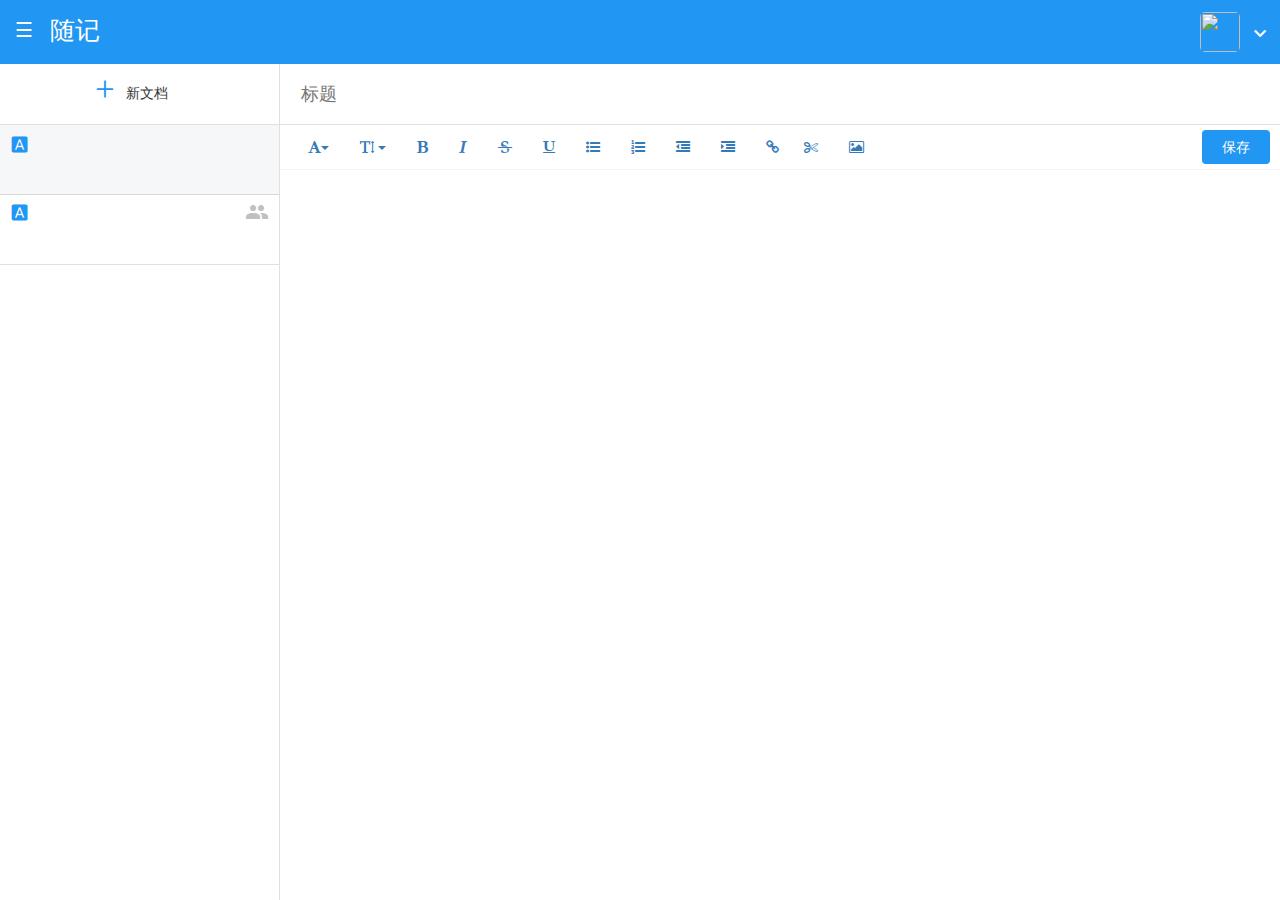
==== src/main/resources/templates/index.html @ 239fb387 "loading 过程" ====
<!DOCTYPE html>
<html lang="en">

<head>
    <meta charset="utf-8">
    <meta http-equiv="X-UA-Compatible" content="IE=edge">
    <meta name="viewport" content="width=device-width, initial-scale=1">

    <script src="../static/js/jquery-1.11.3.min.js" th:src="@{/js/jquery-1.11.3.min.js}"></script>
    <script src="../static/js/index.js" th:src="@{/js/index.js}"></script>
    <link rel="stylesheet" href="../static/css/mui.min.css" th:href="@{/css/mui.min.css}">
    <link rel="stylesheet" href="../static/css/bootstrap.min.css" th:href="@{/css/bootstrap.min.css}">
    <link rel="stylesheet" href="../static/css/material-icons.css" th:href="@{/css/material-icons.css}">
    <script src="../static/js/mui.min.js" th:src="@{/js/mui.min.js}"></script>

    <script src="../static/js/script.js" th:src="@{/js/script.js}"></script>
    <script src="../static/js/share.js" th:src="@{/js/share.js}"></script>
    <script src="../static/js/wysiwyg.js" th:src="@{/js/wysiwyg.js}"></script>
    <link rel="stylesheet" th:href="@{/css/fakeLoader.css}">


    <!-- 编辑器 -->
    <link href="../static/bootstrap-wysiwyg/external/google-code-prettify/prettify.css" th:href="@{/bootstrap-wysiwyg/external/google-code-prettify/prettify.css}"
        rel="stylesheet">
    <!-- <link href="http://netdna.bootstrapcdn.com/twitter-bootstrap/2.3.1/css/bootstrap-combined.no-icons.min.css" rel="stylesheet"> -->
<!--     <link rel="stylesheet" href="../static/bootstrap-wysiwyg/css/bootstrap-combined.no-icons.min.css" th:href="@{/bootstrap-wysiwyg/css/bootstrap-combined.no-icons.min.css}"> -->
    <link rel="stylesheet" href="../static/bootstrap-wysiwyg/css/bootstrap-responsive.min.css" th:href="@{/bootstrap-wysiwyg/css/bootstrap-responsive.min.css}">
    <link rel="stylesheet" href="../static/bootstrap-wysiwyg/css/font-awesome.css" th:href="@{/bootstrap-wysiwyg/css/font-awesome.css}">
    <script src="../static/bootstrap-wysiwyg/external/jquery-1.11.3.min.js" th:src="@{/bootstrap-wysiwyg/external/jquery-1.11.3.min.js}"></script>
    <script src="../static/bootstrap-wysiwyg/external/jquery.hotkeys.js" th:src="@{/bootstrap-wysiwyg/external/jquery.hotkeys.js}"></script>
    <!-- <script src="http://netdna.bootstrapcdn.com/twitter-bootstrap/2.3.1/js/bootstrap.min.js"></script> -->
    <script src="../static/bootstrap-wysiwyg/external/bootstrap.min.js" th:src="@{/bootstrap-wysiwyg/external/bootstrap.min.js}"></script>
    <script src="../static/bootstrap-wysiwyg/external/google-code-prettify/prettify.js" th:src="@{/bootstrap-wysiwyg/external/google-code-prettify/prettify.js}"></script>
    <link href="../static/bootstrap-wysiwyg/index.css" th:href="@{/bootstrap-wysiwyg/index.css}" rel="stylesheet">
    <script src="../static/bootstrap-wysiwyg/bootstrap-wysiwyg.js" th:src="@{/bootstrap-wysiwyg/bootstrap-wysiwyg.js}"></script>

    <link href="../static/css/style.css" rel="stylesheet" type="text/css" th:href="@{/css/style.css}" />
    <link href="../static/css/font-awesome.min.css" th:href="@{/css/font-awesome.min.css}" rel="stylesheet">
    

</head>

<body>
	<div class="fakeloader"></div>
    <header id="header">
        <div class="mui-appbar mui--appbar-line-height">
            <div class="mui-container-fluid">
                <span>
                    <a class="sidedrawer-toggle mui--visible-xs-inline-block mui--visible-sm-inline-block js-show-sidedrawer">☰</a>
                    <a class="sidedrawer-toggle mui--hidden-xs mui--hidden-sm js-hide-sidedrawer">☰</a>
                    <div class="logo_text">随记</div>
                </span>
                <div class="user_photo_div" th:each="item:${item}">
                    <img id="photo" src="static/images/user.jpg" alt="" th:src="${item.photo}" data-toggle="modal" data-target=".bs-example-modal-lg">
                    <input type="hidden" id="user_id" th:name="${item.id}">
                    <i class="material-icons down_pull" id="down_pull_cli" onclick="down_pull()">keyboard_arrow_down</i>
                    <ul class="sess_list" id="sess_list" style="display:none">
                        <li data-toggle="modal" data-target=".bs-example-modal-lg">个人信息</li>
                        <li class="hr_rr"></li>
                        <li data-toggle="modal" data-target=".bs-example-modal-lg2">意见反馈</li>
                        <li class="hr_rr"></li>
                        <li onclick="outLogin()">退出登录</li>
                    </ul>
                </div>
            </div>
        </div>
    </header>
    <div id="main" style="width:100%;height:100%">
        <div id="sidedrawer" class="mui--no-user-select">
            <div id="sidedrawer-brand" class="mui--appbar-line-height">
                <div class="add_table">
                    <span class="new_table">
                    	<div style="font-size: 35px;display: inline-block;position: absolute;top: 11px;left: 95px;color: #2196F3;">+</div>&nbsp;&nbsp;新文档
                    </span>
                </div>
            </div>
            <div class="mui-divider"></div>
            <ul class="notes_ul">
                <li class="notes_li"id="for_myself" th:each="notes:${notes}">
                    <div class="notes_title">
                        <span>
                            <i class="material-icons notes_li_icon">font_download</i>
                        </span>
                        <!-- <span class="notes_li_title">无标题笔记</span> -->
                        <span class="notes_li_title" th:text="${notes.title}"></span>
                    </div>
                    <div class="notes_main">
                        <span></span>
                    </div>
                    <div class="notes_footer">
                        <div class="notes_footer_left">
                            <span th:text="${notes.time}"></span>
                        </div>
                        <div class="notes_footer_right">
                            <span>
                            	<div style="display:none" th:text="${notes.content}"></div>
                                <i class="fa fa-trash-o fa-lg" th:data-join="@{/note/{id}(id=${notes.id})}" onclick="delete_notes(this)"></i>
                                <i class="fa fa-share-alt fa-lg" data-toggle="modal" data-target=".bs-example-modal-lg3" th:data-join="@{{id}(id=${notes.id})}" onclick="set_share_note_id(this)"></i>
                            </span>
                        </div>
                    </div>
                </li>
                <!-- 分享的    -->
                <li class="notes_li" id="for_share" th:each="notes:${share}">
                    <div class="notes_title_share" >
                        <span>
                            <i class="material-icons notes_li_icon">font_download</i>
                                                    <!-- <span class="notes_li_title">无标题笔记</span> -->
                        <span class="notes_li_title" th:text="${notes.title}"></span>
                        </span>
                        <span>
                        <span id="can_change" th:name="${notes.sharelist}"></span>
                        	<i class="material-icons" style="color:silver">people</i>
                        </span>
                    </div>
                    <div class="notes_main">
                        <span></span>
                    </div>
                    <div class="notes_footer">
                        <div class="notes_footer_left">
                            <span th:text="来自+'&nbsp;'+${notes.username}+'&nbsp;'+的分享"></span>
                        </div>
                        <div class="notes_footer_right">
                            <span>
                            	<div style="display:none" th:text="${notes.content}"></div>
                            	<i class="fa fa-trash-o fa-lg" th:data-join="@{/note/{id}(id=${notes.id})}" style="display:none"></i>
                            </span>
                        </div>
                    </div>
                </li>
                
                
            </ul>
        </div>
        <div id="content-wrapper">
            <div class="mui--appbar-height"></div>
            <div class="content_main">
                <!-- <input class="content_title" type="text" placeholder="标题"> -->
                <input class="content_title" type="text" placeholder="标题" v-model="message">
                <div id="alerts"></div>
                <div class="btn-toolbar top0" data-role="editor-toolbar" data-target="#editor">
                    <div class="btn-group">
                        <a class="btn dropdown-toggle" data-toggle="dropdown" title="Font"><i class="icon-font"></i><b class="caret"></b></a>
                        <ul class="dropdown-menu">
                        </ul>
                    </div>
                    <div class="btn-group">
                        <a class="btn dropdown-toggle" data-toggle="dropdown" title="Font Size"><i class="icon-text-height"></i>&nbsp;<b class="caret"></b></a>
                        <ul class="dropdown-menu">
                            <li>
                                <a data-edit="fontSize 5">
                                    <font size="5">Huge</font>
                                </a>
                            </li>
                            <li>
                                <a data-edit="fontSize 3">
                                    <font size="3">Normal</font>
                                </a>
                            </li>
                            <li>
                                <a data-edit="fontSize 1">
                                    <font size="1">Small</font>
                                </a>
                            </li>
                        </ul>
                    </div>
                    <div class="btn-group">
                        <a class="btn" data-edit="bold" title="Bold (Ctrl/Cmd+B)"><i class="icon-bold"></i></a>
                    </div>
                    <div class="btn-group">
                        <a class="btn" data-edit="italic" title="Italic (Ctrl/Cmd+I)"><i class="icon-italic"></i></a>
                    </div>
                    <div class="btn-group">
                        <a class="btn" data-edit="strikethrough" title="Strikethrough"><i class="icon-strikethrough"></i></a>
                    </div>
                    <div class="btn-group">
                        <a class="btn" data-edit="underline" title="Underline (Ctrl/Cmd+U)"><i class="icon-underline"></i></a>
                    </div>
                    <div class="btn-group">
                        <a class="btn" data-edit="insertunorderedlist" title="Bullet list"><i class="icon-list-ul"></i></a>
                    </div>
                    <div class="btn-group">
                        <a class="btn" data-edit="insertorderedlist" title="Number list"><i class="icon-list-ol"></i></a>
                    </div>
                    <div class="btn-group">
                        <a class="btn" data-edit="outdent" title="Reduce indent (Shift+Tab)"><i class="icon-indent-left"></i></a>
                    </div>
                    <div class="btn-group">
                        <a class="btn" data-edit="indent" title="Indent (Tab)"><i class="icon-indent-right"></i></a>
                    </div>
                    <div class="btn-group">
                        <a class="btn dropdown-toggle" data-toggle="dropdown" title="Hyperlink" style="border-top-right-radius: 0;border-bottom-right-radius: 0;border-right: 0;"><i class="icon-link"></i></a>
                        <div class="dropdown-menu input-append">
                            <input class="span2" placeholder="URL" type="text" data-edit="createLink" />
                            <button class="btn" type="button">Add</button>
                        </div>
                        <a class="btn" data-edit="unlink" title="Remove Hyperlink"><i class="icon-cut"></i></a>

                    </div>

                    <div class="btn-group">
                        <a class="btn" style="border-top-right-radius: 4px;border-bottom-right-radius: 4px;" onclick="insertphoto(this)"><i class="icon-picture"></i></a>
                        <input type="file" style="display:none" onchange="insertphoto_onchange(this)" />
                    </div>
                    <input type="text" data-edit="inserttext" id="voiceBtn" x-webkit-speech="">
                    <div class="save">
                        <button type="button" class="btn save_button">保存</button>
                    </div>
                </div>

                <div id="editor" class="editor_input">

                </div>
            </div>
        </div>
        <div class="user_mb" id="share_mb" style="display:none">
        	<div class="share_div_card">
        	    <div class="close_tranf_icon" onclick="for_share_div()">+</div>
 				<div class="col-lg-10 col-lg-offset-1 user_input_div">
 				    <div class="opinion_from_photo_put_div"></div>
					<div class="select_user_div col-lg-12">
						<input type="text" class="col-lg-10 col-md-10 col-sm-10 col-xs-10" placeholder="用户名">
						<button class="col-lg-2 col-md-2 col-sm-2 col-xs-2">+</button>
					</div>
					<div class="share_user_div col-lg-12 col-md-12 col-sm-12 col-xs-12">
					</div>
        		 </div> 
        	</div>
        </div>
    </div>
<div class="modal fade bs-example-modal-lg" tabindex="-1" role="dialog" aria-labelledby="mySmallModalLabel">
  <div class="modal-dialog modal-lg" role="document">
    <div class="modal-content">
    <div class="modal-content">
      <div class="modal-header">
        <button type="button" class="close" data-dismiss="modal" aria-label="Close"><span aria-hidden="true">&times;</span></button>
        		<img class="user_from_photo" src="../static/images/user.jpg" th:src="${item.photo}" onclick="change_photo()"/>
      </div>
      <form th:each="item:${item}">
      <div class="modal-body">
          <div class="form-group">
            <input type="text" id="user_nickname" class="form-control" th:value="${item.nickname}" placeholder="昵称">
          </div>
		  <div class="form-group">
            <span class="address_class">
            		<select id="user_province" class="form-control province">
                		<option th:text="${item.province}">请选择</option>
            		</select>
            		<select id="user_city" class="form-control city" style="margin-top:15px;">
                		<option th:text="${item.city}">请选择</option>
            		</select>
            </span>
          </div>
          <div class="form-group">
            <textarea class="form-control" id="user_mood" cols="30" rows="3" th:text="${item.mood}" placeholder="个性签名"></textarea>
          </div>
      	</div>
      	<div class="modal-footer">
        	<button type="button" class="btn btn-default" data-dismiss="modal">关闭</button>
        	<button type="button" class="btn btn-primary" onclick="change_message(this)">保存</button>
      	</div>
      </form>
    </div>
    </div>
  </div>
</div>


<div class="modal fade bs-example-modal-lg2" tabindex="-1" role="dialog" aria-labelledby="mySmallModalLabel">
  <div class="modal-dialog modal-lg" role="document">
    <div class="modal-content">
    <div class="modal-content">
      <div class="modal-header">
        <button type="button" class="close" data-dismiss="modal" aria-label="Close"><span aria-hidden="true">&times;</span></button>
        
      </div>
      <form>
      <div class="modal-body paddi_top_0 paddi_bottom_0">
          <div class="form-group">
            <input type="text" id="user_nickname" class="form-control" disabled th:value="${sessionuser}">
          </div>
          <div class="form-group">
          	<textarea id="user_opinion" class="form-control" cols="30" rows="5" placeholder="对随记的意见与建议"></textarea>
          </div>
      	</div>
      	<div class="modal-footer">
        	<button type="button" class="btn btn-default" data-dismiss="modal">关闭</button>
        	<button type="button" class="btn btn-primary" onclick="sent_opinion(this)">发送</button>
      	</div>
      </form>
    </div>
    </div>
  </div>
</div>
    
    
<div class="modal fade bs-example-modal-lg3" tabindex="-1" role="dialog" aria-labelledby="mySmallModalLabel">
  <div class="modal-dialog modal-lg" role="document">
    <div class="modal-content">
    <div class="modal-content">
      <div class="modal-header">
        <button type="button" class="close" data-dismiss="modal" aria-label="Close"><span aria-hidden="true">&times;</span></button>
      </div>
      <form>
      <div class="modal-body paddi_top_0 paddi_bottom_0">
          <div class="form-group">
            <input type="text" id="share_username" class="form-control" placeholder="分享的用户名">
            <div id="share_user_list" class="share_user_list" style="display:none"></div>
          </div>
          <div class="form-group">
          	<div class="form-control minheight" id="is_in_share"></div>
          </div>
      	</div>
      	<div class="modal-footer">
      	</div>
      </form>
    </div>
    </div>
  </div>
</div> 
    
</body>
<script src="../static/js/cxSelec/jquery.cxselect.min.js" th:src="@{/js/cxSelec/jquery.cxselect.min.js}"></script>
<script th:src="@{/js/fakeLoader.js}"></script>
<script>
 	$(document).ready(function(){
        $(".fakeloader").fakeLoader({
            bgColor:"#2196F3",
            spinner:"spinner1"
        });
    });
</script>
<script>

    $('.address_class').cxSelect({          // 如果服务器不支持 .json 类型文件，请将文件改为 .js 文件
        url: "[[@{/js/cxSelec/cityData.min.json}]]",
        selects: ['province', 'city'],  // 数组，请注意顺序
        emptyStyle: 'block'
    });
    $(".save_button").on("click", function () {
        ed_change.update();
    })
    $(".editor_input").on("focus", function () {
        is_focus = true;
        old_content = $(".editor_input").html();
    })
        .on("blur", function () {
            if (old_content === $(".editor_input").html())
                return
            if (is_focus) {
                ed_change.editor_change_span(this);
                ed_change.update();
            }
            is_focus = false;
        })
        .on("keydown", function(){
            setTimeout(function(){
                ed_change.editor_change_span(this);
            }.bind(this),0);
        });

    $(".content_title").on("change", function () {
        ed_change.input_change_span(this);
        ed_change.update();
    });
    ed_change.input_change_span();
    $(".notes_ul .notes_li").each(function (x, e) {
        if (x === 0) {
            $(this).addClass("active");
        }
        e.addEventListener("click", function () {
            ed_change.change_liClass($(this));
        });

    });
    $('#exampleModal').on('show.bs.modal', function (event) {
    	  var button = $(event.relatedTarget) // Button that triggered the modal
    	  var recipient = button.data('whatever') // Extract info from data-* attributes
    	  // If necessary, you could initiate an AJAX request here (and then do the updating in a callback).
    	  // Update the modal's content. We'll use jQuery here, but you could use a data binding library or other methods instead.
    	  var modal = $(this)
    	  modal.find('.modal-title').text('New message to ' + recipient)
    	  modal.find('.modal-body input').val(recipient)
    	})
</script>

</html>
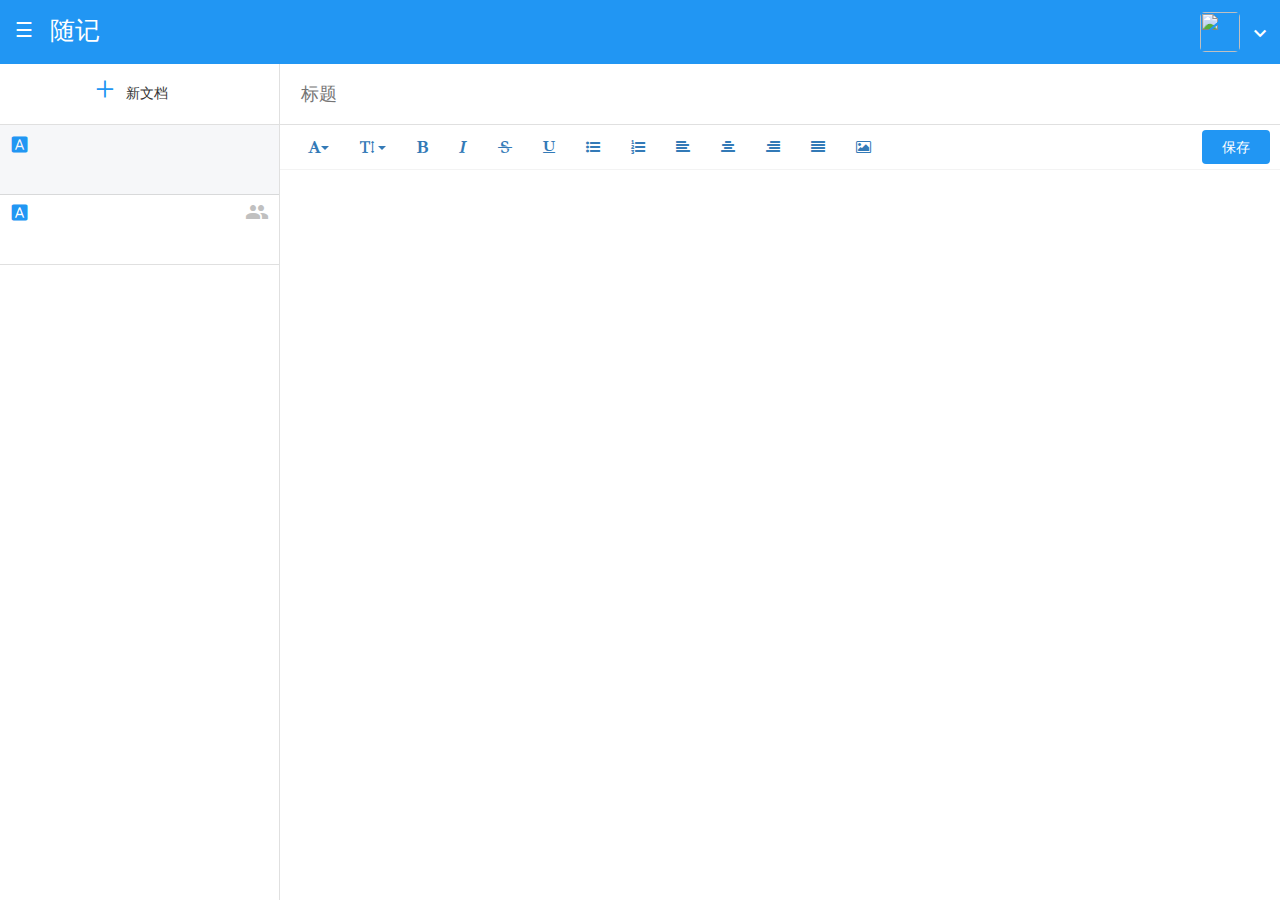
==== commit 824796cb: "content_main 的自适应" ====
--- a/src/main/resources/templates/index.html
+++ b/src/main/resources/templates/index.html
@@ -16,6 +16,7 @@
     <script src="../static/js/script.js" th:src="@{/js/script.js}"></script>
     <script src="../static/js/share.js" th:src="@{/js/share.js}"></script>
     <script src="../static/js/wysiwyg.js" th:src="@{/js/wysiwyg.js}"></script>
+    <script src="../static/js/viewer.min.js" th:src="@{/js/viewer.min.js}"></script>
     <link rel="stylesheet" th:href="@{/css/fakeLoader.css}">
 
 
@@ -36,6 +37,7 @@
 
     <link href="../static/css/style.css" rel="stylesheet" type="text/css" th:href="@{/css/style.css}" />
     <link href="../static/css/font-awesome.min.css" th:href="@{/css/font-awesome.min.css}" rel="stylesheet">
+    <link href="../static/css/viewer.min.css" th:href="@{/css/viewer.min.css}" rel="stylesheet">
     
 
 </head>
@@ -89,11 +91,11 @@
                     </div>
                     <div class="notes_footer">
                         <div class="notes_footer_left">
-                            <span th:text="${notes.time}"></span>
+                            <span th:text="${#dates.format(notes.time, 'yyyy-MM-dd')}"></span>
                         </div>
                         <div class="notes_footer_right">
                             <span>
-                            	<div style="display:none" th:text="${notes.content}"></div>
+                            	<div style="display:none" th:utext="${notes.content}"></div>
                                 <i class="fa fa-trash-o fa-lg" th:data-join="@{/note/{id}(id=${notes.id})}" onclick="delete_notes(this)"></i>
                                 <i class="fa fa-share-alt fa-lg" data-toggle="modal" data-target=".bs-example-modal-lg3" th:data-join="@{{id}(id=${notes.id})}" onclick="set_share_note_id(this)"></i>
                             </span>
@@ -109,7 +111,7 @@
                         <span class="notes_li_title" th:text="${notes.title}"></span>
                         </span>
                         <span>
-                        <span id="can_change" th:name="${notes.sharelist}"></span>
+                        <span id="can_change" th:name="${notes.qx}"></span>
                         	<i class="material-icons" style="color:silver">people</i>
                         </span>
                     </div>
@@ -117,12 +119,12 @@
                         <span></span>
                     </div>
                     <div class="notes_footer">
-                        <div class="notes_footer_left">
+                        <div class="notes_footer_left come_form_sb">
                             <span th:text="来自+'&nbsp;'+${notes.username}+'&nbsp;'+的分享"></span>
                         </div>
                         <div class="notes_footer_right">
                             <span>
-                            	<div style="display:none" th:text="${notes.content}"></div>
+                            	<div style="display:none" th:utext="${notes.content}"></div>
                             	<i class="fa fa-trash-o fa-lg" th:data-join="@{/note/{id}(id=${notes.id})}" style="display:none"></i>
                             </span>
                         </div>
@@ -136,7 +138,7 @@
             <div class="mui--appbar-height"></div>
             <div class="content_main">
                 <!-- <input class="content_title" type="text" placeholder="标题"> -->
-                <input class="content_title" type="text" placeholder="标题" v-model="message">
+                <input class="content_title" type="text" placeholder="标题">
                 <div id="alerts"></div>
                 <div class="btn-toolbar top0" data-role="editor-toolbar" data-target="#editor">
                     <div class="btn-group">
@@ -183,24 +185,22 @@
                         <a class="btn" data-edit="insertorderedlist" title="Number list"><i class="icon-list-ol"></i></a>
                     </div>
                     <div class="btn-group">
-                        <a class="btn" data-edit="outdent" title="Reduce indent (Shift+Tab)"><i class="icon-indent-left"></i></a>
-                    </div>
-                    <div class="btn-group">
-                        <a class="btn" data-edit="indent" title="Indent (Tab)"><i class="icon-indent-right"></i></a>
-                    </div>
-                    <div class="btn-group">
-                        <a class="btn dropdown-toggle" data-toggle="dropdown" title="Hyperlink" style="border-top-right-radius: 0;border-bottom-right-radius: 0;border-right: 0;"><i class="icon-link"></i></a>
-                        <div class="dropdown-menu input-append">
-                            <input class="span2" placeholder="URL" type="text" data-edit="createLink" />
-                            <button class="btn" type="button">Add</button>
-                        </div>
-                        <a class="btn" data-edit="unlink" title="Remove Hyperlink"><i class="icon-cut"></i></a>
-
-                    </div>
-
-                    <div class="btn-group">
-                        <a class="btn" style="border-top-right-radius: 4px;border-bottom-right-radius: 4px;" onclick="insertphoto(this)"><i class="icon-picture"></i></a>
-                        <input type="file" style="display:none" onchange="insertphoto_onchange(this)" />
+          				<a class="btn" data-edit="justifyleft" title="Align Left (Ctrl/Cmd+L)"><i class="icon-align-left"></i></a>
+                    </div>
+                    <div class="btn-group">
+          				<a class="btn" data-edit="justifycenter" title="Center (Ctrl/Cmd+E)"><i class="icon-align-center"></i></a>
+                    </div>
+                    <div class="btn-group">
+          				<a class="btn" data-edit="justifyright" title="Align Right (Ctrl/Cmd+R)"><i class="icon-align-right"></i></a>
+                    </div>
+                    <div class="btn-group">
+          				<a class="btn" data-edit="justifyfull" title="Justify (Ctrl/Cmd+J)"><i class="icon-align-justify"></i></a>
+                    </div>
+                    <div class="btn-group">
+<!--                         <a class="btn" style="border-top-right-radius: 4px;border-bottom-right-radius: 4px;"> onclick="insertphoto(this)"<i class="icon-picture"></i></a> -->
+                        <!-- <input type="file" style="display:none" onchange="insertphoto_onchange(this)" /> -->
+                                  <a class="btn" title="Insert picture (or just drag & drop)" id="pictureBtn"><i class="icon-picture"></i></a>
+          <input type="file" data-role="magic-overlay" data-target="#pictureBtn" data-edit="insertImage" />
                     </div>
                     <input type="text" data-edit="inserttext" id="voiceBtn" x-webkit-speech="">
                     <div class="save">
